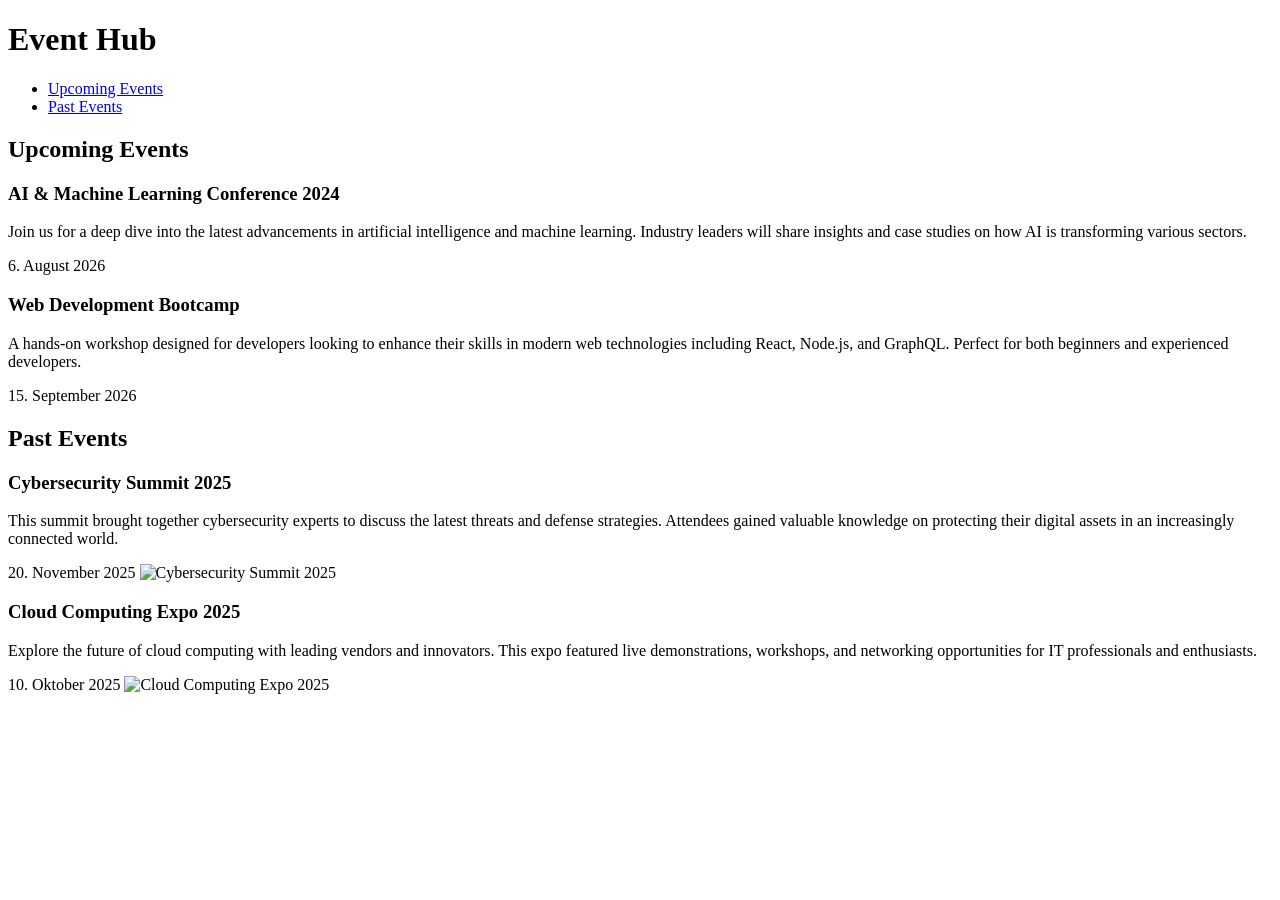
==== 04-Event Hub/index.html @ 813a96cb "Projekt 04 - Event Hub FreeCodeCamp fertiggestellt" ====
<!DOCTYPE html>
<html lang="en">

<head>
    <meta charset="utf-8">
    <title>Event Hub</title>
</head>

<body>
    <header>
        <h1>Event Hub</h1>
        <nav>
            <ul>
                <li><a href="#upcoming-events">Upcoming Events</a></li>
                <li><a href="#past-events">Past Events</a></li>
            </ul>
        </nav>
       
    </header>

    <main>
        <section id="upcoming-events">
            <h2>Upcoming Events</h2>

            <article>
                <h3>AI & Machine Learning Conference 2024</h3>

                <p>Join us for a deep dive into the latest advancements in artificial intelligence and machine learning. Industry leaders will share insights and case studies on how AI is transforming various sectors.</p>

                <time datetime="2026-08-06">6. August 2026</time>
            </article>

            <article>
                <h3>Web Development Bootcamp</h3>

                <p>A hands-on workshop designed for developers looking to enhance their skills in modern web technologies including React, Node.js, and GraphQL. Perfect for both beginners and experienced developers.</p>

                <time datetime="2026-09-15">15. September 2026</time>
            </article>
        </section>
        
        <section id="past-events">
            <h2>Past Events</h2>

            <article>
                <h3>Cybersecurity Summit 2025</h3>

                <p>This summit brought together cybersecurity experts to discuss the latest threats and defense strategies. Attendees gained valuable knowledge on protecting their digital assets in an increasingly connected world.</p>

                <time datetime="2025-11-20">20. November 2025</time>

                <img src="https://cdn.freecodecamp.org/curriculum/labs/cybersecurity.jpg" alt="Cybersecurity Summit 2025">                
            </article>

            <article>
                <h3>Cloud Computing Expo 2025</h3>

                <p>Explore the future of cloud computing with leading vendors and innovators. This expo featured live demonstrations, workshops, and networking opportunities for IT professionals and enthusiasts.</p>

                <time datetime="2025-10-10">10. Oktober 2025</time>

                <img src="https://cdn.freecodecamp.org/curriculum/labs/past-event2.jpg" alt="Cloud Computing Expo 2025">
            </article>
        </section>
    </main>
</body>

</html>
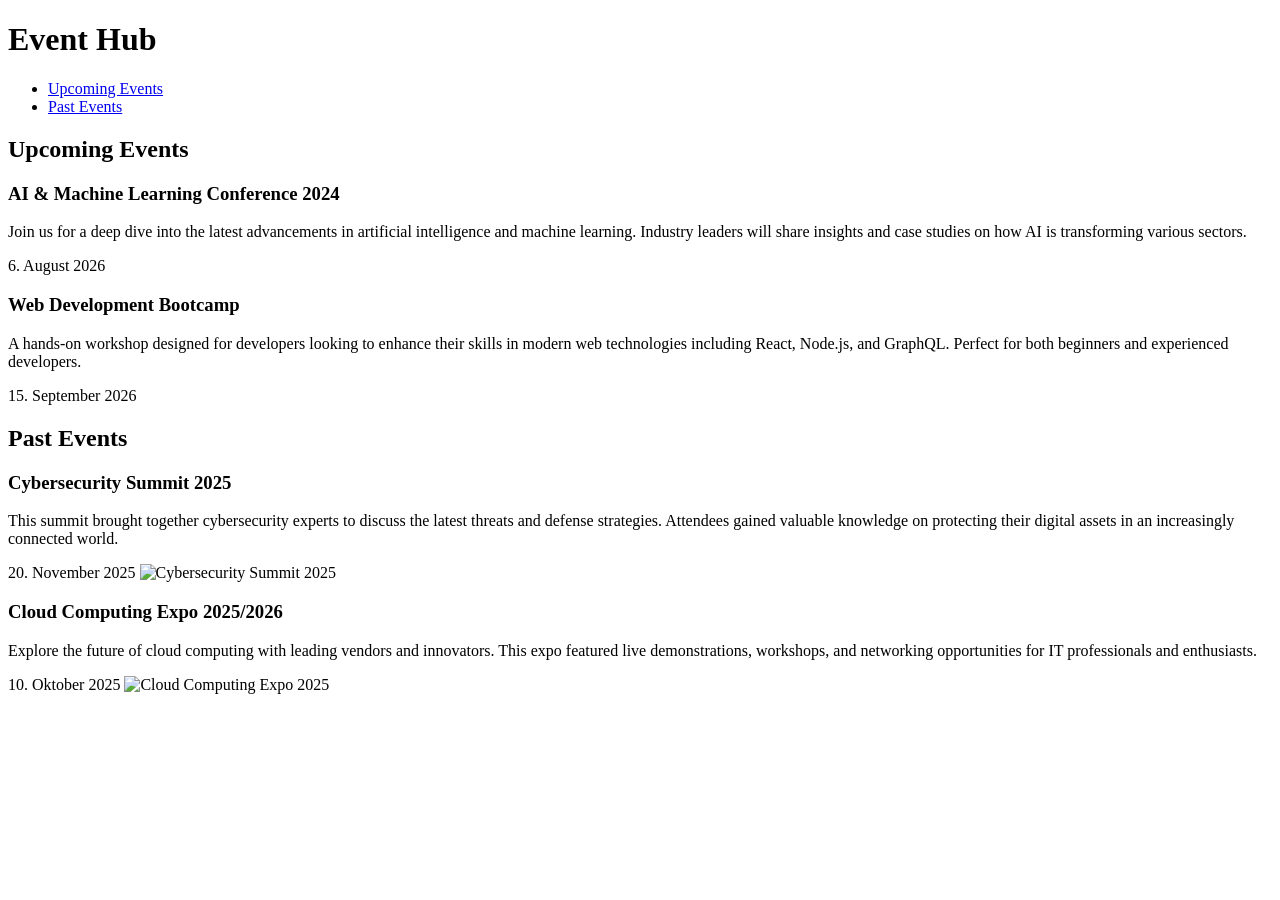
==== commit e02e9fae: "Änderung am Datum vorgenommen, um die Veranstaltung auf 2025/2026 zu aktualisieren." ====
--- a/04-Event Hub/index.html
+++ b/04-Event Hub/index.html
@@ -53,7 +53,7 @@
             </article>
 
             <article>
-                <h3>Cloud Computing Expo 2025</h3>
+                <h3>Cloud Computing Expo 2025/2026</h3>
 
                 <p>Explore the future of cloud computing with leading vendors and innovators. This expo featured live demonstrations, workshops, and networking opportunities for IT professionals and enthusiasts.</p>
 
